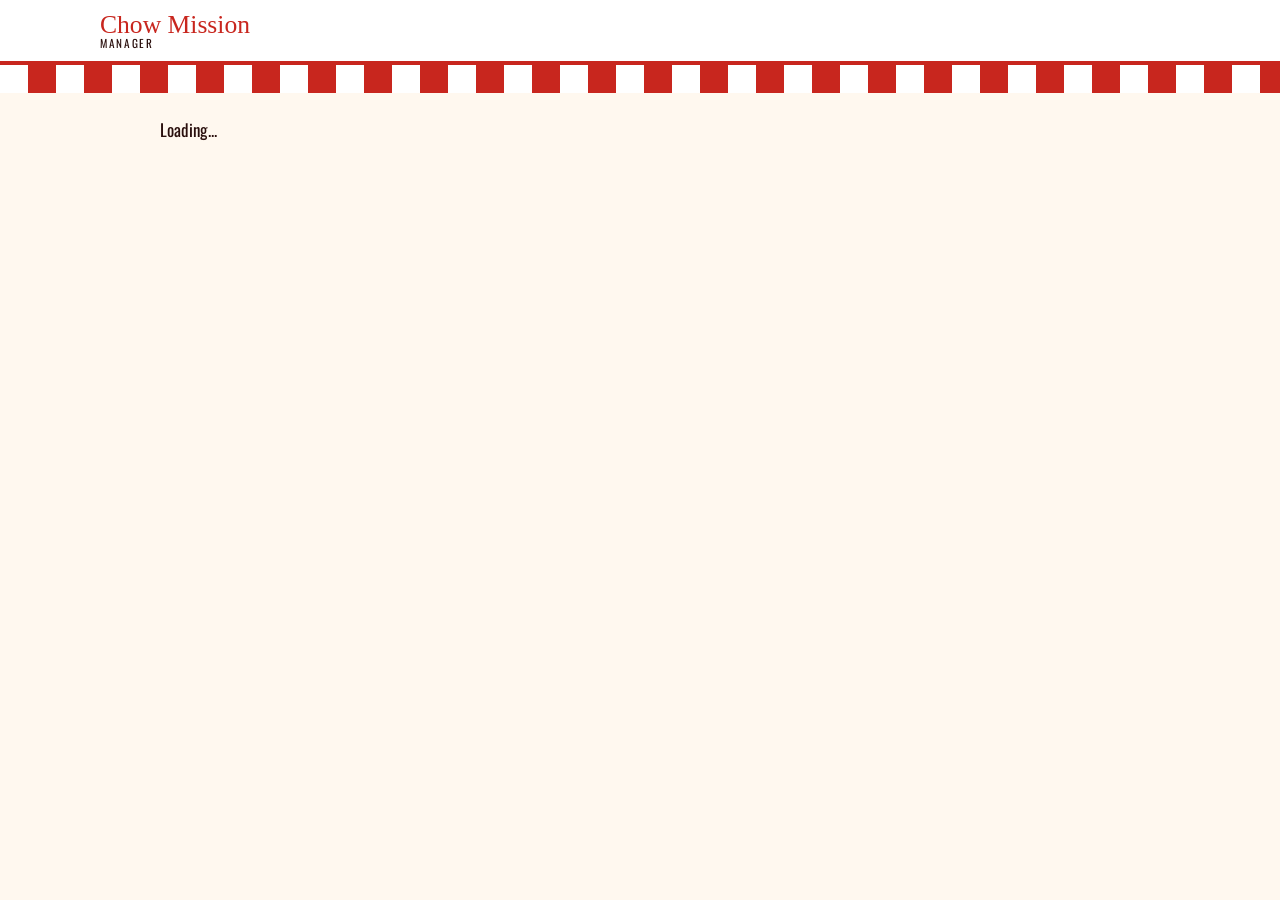
==== admin.html @ 342c5858 "Initial commit" ====
<!DOCTYPE html>
<html lang="en">
<head>
  <meta charset="UTF-8">
  <meta name="viewport" content="width=device-width, initial-scale=1">
  <meta name="robots" content="noindex, nofollow">
  <title>Manager | Chow Mission</title>
  <link rel="stylesheet" href="style.css">
</head>
<body>
  <div class="mode-banner hidden no-print" id="mode-banner"></div>
  <header class="site-header no-print">
    <div class="nav">
      <span class="logo">Chow Mission<small>MANAGER</small></span>
      <div class="admin-actions hidden" id="admin-actions">
        <label class="sound"><input type="checkbox" id="sound" checked> Sound alert</label>
        <button class="btn small outline" id="logout" type="button">Log out</button>
      </div>
    </div>
  </header>
  <div class="checker no-print" aria-hidden="true"></div>

  <main class="admin-wrap">
    <p id="loading">Loading...</p>

    <section class="card login-card hidden" id="login-view">
      <h2>Manager login</h2>
      <p class="muted" id="demo-hint"></p>
      <form id="login-form" novalidate>
        <div class="field">
          <label for="email">Email</label>
          <input id="email" type="email" autocomplete="username" required>
        </div>
        <div class="field">
          <label for="password">Password</label>
          <input id="password" type="password" autocomplete="current-password" required>
        </div>
        <p class="form-error" id="login-error" role="alert"></p>
        <button class="btn" type="submit">Log in</button>
      </form>
    </section>

    <section class="hidden" id="dash-view">
      <p class="form-error" id="dash-error" role="alert"></p>
      <div class="stats no-print" id="stats"></div>
      <div class="chips no-print" id="tabs"></div>
      <div class="chips no-print" id="filters"></div>
      <div id="list"></div>
    </section>
  </main>

  <script src="firebase-config.js"></script>
  <script src="db.js"></script>
  <script src="admin.js"></script>
</body>
</html>
---- style.css ----
/* ===== Chow Mission by Choprice — red & white theme ===== */
@import url('https://fonts.googleapis.com/css2?family=Oswald:wght@400;500;600&family=Permanent+Marker&display=swap');

:root{
  --red:#c8261e;
  --red-dark:#9e1b15;
  --red-soft:#fde8e6; 
  --cream:#fff8ef;
  --white:#ffffff;
  --ink:#2a0f0d;
  --radius:22px;
  --shadow:0 6px 0 var(--red-dark);
  --maxw:1120px;
}
*{box-sizing:border-box;margin:0;padding:0}
html{scroll-behavior:smooth}
body{font-family:'Oswald',sans-serif;background:var(--cream);color:var(--ink);line-height:1.55;font-size:17px}
img{max-width:100%;display:block}
a{color:var(--red);text-decoration:none}
h1,h2,h3{font-family:'Permanent Marker',cursive;font-weight:400;color:var(--red);line-height:1.1}
h1{font-size:clamp(2.4rem,7vw,4.6rem)}
h2{font-size:clamp(1.8rem,4.5vw,2.8rem);margin-bottom:.5rem}
h3{font-size:1.5rem}
.wrap{max-width:var(--maxw);margin:0 auto;padding:0 20px}
.section{padding:56px 0}
.center{text-align:center}
.lead{font-size:1.15rem;max-width:620px}
.center .lead{margin-inline:auto}

/* checkerboard strip */
.checker{height:28px;background:conic-gradient(var(--red) 25%,var(--white) 0 50%,var(--red) 0 75%,var(--white) 0) 0 0/56px 56px}

/* ===== Header / nav ===== */
.site-header{position:sticky;top:0;z-index:50;background:var(--white);border-bottom:4px solid var(--red)}
.nav{display:flex;align-items:center;justify-content:space-between;gap:16px;padding:12px 20px;max-width:var(--maxw);margin:0 auto}
.logo{font-family:'Permanent Marker',cursive;color:var(--red);font-size:1.6rem;line-height:1}
.logo small{display:block;font-family:'Oswald',sans-serif;font-size:.7rem;letter-spacing:.15em;color:var(--ink)}
.nav-links{display:flex;gap:6px;list-style:none;align-items:center}
.nav-links a{display:block;padding:8px 14px;border-radius:999px;color:var(--ink);font-weight:500;text-transform:uppercase;letter-spacing:.06em;font-size:.95rem}
.nav-links a:hover{background:var(--red-soft)}
.nav-links a.active{background:var(--red);color:var(--white)}
.cart-pill{background:var(--ink);color:var(--white)!important}
.cart-pill span{background:var(--red);border-radius:999px;padding:0 8px;margin-left:6px}
.menu-toggle{display:none;background:var(--red);color:var(--white);border:0;border-radius:12px;padding:8px 14px;font:inherit;cursor:pointer}

/* ===== Buttons ===== */
.btn{display:inline-block;background:var(--red);color:var(--white);border:3px solid var(--red-dark);border-radius:999px;padding:12px 28px;font:600 1rem 'Oswald',sans-serif;text-transform:uppercase;letter-spacing:.08em;cursor:pointer;box-shadow:0 4px 0 var(--red-dark);transition:transform .1s,box-shadow .1s}
.btn:hover{transform:translateY(2px);box-shadow:0 2px 0 var(--red-dark)}
.btn:active{transform:translateY(4px);box-shadow:none}
.btn.outline{background:var(--white);color:var(--red)}
.btn.small{padding:6px 16px;font-size:.85rem}

/* ===== Hero ===== */
.hero{background:var(--red);color:var(--white);position:relative;overflow:hidden}
.hero .wrap{display:grid;grid-template-columns:1.2fr .8fr;gap:32px;align-items:center;padding-top:64px;padding-bottom:64px}
.hero h1{color:var(--white);text-shadow:4px 4px 0 var(--red-dark)}
.hero p{margin:18px 0 28px;font-size:1.2rem;max-width:520px}
.hero .btn{background:var(--white);color:var(--red);border-color:var(--red-dark)}
.hero .btn.outline{background:transparent;color:var(--white);border-color:var(--white);box-shadow:none}
.hero-badge{background:var(--white);color:var(--red);border:6px solid var(--red-dark);border-radius:50%;aspect-ratio:1;display:grid;place-items:center;text-align:center;padding:24px;transform:rotate(-6deg);box-shadow:0 10px 0 var(--red-dark);max-width:320px;margin-inline:auto}
.hero-badge strong{font-family:'Permanent Marker',cursive;font-size:2.3rem;line-height:1;display:block}
.hero-badge span{color:var(--ink);letter-spacing:.12em;font-size:.85rem}

/* ===== Cards ===== */
.grid{display:grid;gap:24px}
.grid.cols-2{grid-template-columns:repeat(2,1fr)}
.grid.cols-3{grid-template-columns:repeat(3,1fr)}
.card{background:var(--white);border:4px solid var(--red);border-radius:var(--radius);padding:24px;box-shadow:var(--shadow)}
.card h3{margin-bottom:8px}
.card .icon{font-size:2.4rem;margin-bottom:8px}
.card.red{background:var(--red);color:var(--white)}
.card.red h3{color:var(--white)}
.price{font-family:'Permanent Marker',cursive;color:var(--red);font-size:1.4rem}

/* ===== Menu ===== */
.menu-grid{display:grid;grid-template-columns:repeat(2,minmax(0,1fr));gap:24px;align-items:stretch}
.menu-card{background:var(--white);border:4px solid var(--red);border-radius:var(--radius);padding:20px 22px;box-shadow:var(--shadow)}
.menu-card .blurb{font-size:.95rem;color:#6b3a36;margin-bottom:10px}
.menu-item{display:flex;align-items:center;justify-content:space-between;gap:12px;padding:8px 0;border-top:2px dashed var(--red-soft)}
.menu-item:first-of-type{border-top:0}
.menu-item .name{flex:1;font-weight:500;text-transform:uppercase;letter-spacing:.03em}
.menu-item .desc{display:block;font-size:.8rem;font-weight:400;text-transform:none;color:#7a4a46;letter-spacing:0}
.menu-note{background:var(--red-soft);border-left:6px solid var(--red);padding:14px 18px;border-radius:10px;margin-top:20px;font-size:.95rem}

/* ===== Order page ===== */
.order-layout{display:grid;grid-template-columns:1.1fr .9fr;gap:28px;align-items:start}
.toggle{display:grid;grid-template-columns:1fr 1fr;border:4px solid var(--red);border-radius:999px;overflow:hidden;margin-bottom:20px}
.toggle input{position:absolute;opacity:0;pointer-events:none}
.toggle label{padding:12px;text-align:center;cursor:pointer;font-weight:600;text-transform:uppercase;letter-spacing:.06em;color:var(--red)}
.toggle input:checked + label{background:var(--red);color:var(--white)}
.toggle input:focus-visible + label{outline:3px solid var(--ink);outline-offset:-6px}
.field{margin-bottom:16px}
.field label{display:block;font-weight:500;margin-bottom:4px;text-transform:uppercase;font-size:.85rem;letter-spacing:.06em}
.field input,.field select,.field textarea{width:100%;padding:12px 14px;border:3px solid var(--red);border-radius:14px;font:inherit;background:var(--white);color:var(--ink)}
.field input:focus,.field select:focus,.field textarea:focus{outline:3px solid var(--red-soft);border-color:var(--red-dark)}
.field .error{color:var(--red-dark);font-size:.85rem;display:none}
.field.invalid .error{display:block}
.field.invalid input,.field.invalid textarea{border-color:var(--red-dark);background:var(--red-soft)}
.hidden{display:none!important}
.cart-line{display:flex;align-items:center;gap:10px;padding:10px 0;border-bottom:2px dashed var(--red-soft)}
.cart-line .info{flex:1}
.cart-line .info small{display:block;color:#7a4a46}
.qty{display:flex;align-items:center;gap:8px}
.qty button{width:30px;height:30px;border-radius:50%;border:3px solid var(--red);background:var(--white);color:var(--red);font:600 1rem 'Oswald';cursor:pointer;line-height:1}
.qty button:hover{background:var(--red);color:var(--white)}
.totals{margin-top:14px}
.totals div{display:flex;justify-content:space-between;padding:4px 0}
.totals .grand{font-size:1.3rem;font-weight:600;border-top:3px solid var(--red);margin-top:6px;padding-top:10px;color:var(--red)}
.empty{text-align:center;padding:24px 0;color:#7a4a46}
.summary{position:sticky;top:96px}
.quick-add{display:flex;flex-wrap:wrap;gap:8px;margin-top:14px}
.chip{border:3px solid var(--red);background:var(--white);color:var(--red);border-radius:999px;padding:4px 14px;font:500 .85rem 'Oswald';cursor:pointer}
.chip:hover{background:var(--red);color:var(--white)}

/* ===== Contact ===== */
.contact-list{list-style:none}
.contact-list li{display:flex;gap:14px;padding:12px 0;border-bottom:2px dashed var(--red-soft)}
.contact-list .ico{font-size:1.5rem}
.map{border:4px solid var(--red);border-radius:var(--radius);overflow:hidden;box-shadow:var(--shadow);min-height:340px}
.map iframe{width:100%;height:100%;min-height:340px;border:0}

/* ===== Steps ===== */
.steps{counter-reset:s;list-style:none}
.steps li{counter-increment:s;position:relative;padding-left:56px;margin-bottom:18px}
.steps li::before{content:counter(s);position:absolute;left:0;top:-2px;width:40px;height:40px;border-radius:50%;background:var(--red);color:var(--white);display:grid;place-items:center;font-family:'Permanent Marker',cursive;font-size:1.2rem}

/* ===== Footer / toast ===== */
.site-footer{background:var(--red);color:var(--white);margin-top:40px}
.site-footer .wrap{display:flex;flex-wrap:wrap;gap:20px;justify-content:space-between;padding:32px 20px}
.site-footer a{color:var(--white);text-decoration:underline}
.site-footer small{display:block;width:100%;opacity:.85}
.toast{position:fixed;left:50%;bottom:24px;transform:translate(-50%,120px);background:var(--ink);color:var(--white);padding:12px 22px;border-radius:999px;transition:transform .25s;z-index:99;border:3px solid var(--red)}
.toast.show{transform:translate(-50%,0)}

/* ===== Responsive ===== */
@media (max-width:860px){
  .hero .wrap,.order-layout,.grid.cols-2,.grid.cols-3{grid-template-columns:1fr}
  .menu-grid{grid-template-columns:1fr}
  .summary{position:static}
  .menu-toggle{display:block}
  .nav-links{display:none;position:absolute;top:100%;left:0;right:0;background:var(--white);flex-direction:column;align-items:stretch;padding:12px 20px 18px;border-bottom:4px solid var(--red)}
  .nav-links.open{display:flex}
  .hero-badge{max-width:220px}
}
@media (prefers-reduced-motion:reduce){*{transition:none!important;scroll-behavior:auto!important}}


/* ===== Forms: spam trap, errors, notes ===== */
.hp{position:absolute;left:-9999px;width:1px;height:1px;overflow:hidden}
.form-error{color:var(--red-dark);font-weight:500;margin-bottom:10px;min-height:1.2em}
.form-note{font-size:.85rem;color:#7a4a46;margin-top:10px}
.muted{color:#7a4a46;font-size:.9rem}

/* ===== Manager dashboard ===== */
.mode-banner{background:var(--ink);color:var(--white);padding:8px 16px;text-align:center;font-size:.9rem}
.admin-wrap{max-width:1000px;margin:0 auto;padding:24px 20px 60px}
.login-card{max-width:420px;margin:48px auto}
.admin-actions{display:flex;align-items:center;gap:14px}
.admin-actions .sound{font-size:.9rem;cursor:pointer}
.stats{display:grid;grid-template-columns:repeat(auto-fit,minmax(150px,1fr));gap:12px;margin-bottom:18px}
.stat{background:var(--white);border:3px solid var(--red);border-radius:16px;padding:10px 16px}
.stat span{font-size:.8rem;text-transform:uppercase;letter-spacing:.06em}
.stat b{display:block;font-family:'Permanent Marker',cursive;font-weight:400;font-size:1.8rem;color:var(--red);line-height:1.15}
.linkbtn{background:none;border:0;color:var(--red);text-decoration:underline;cursor:pointer;font:inherit;padding:0}
.chips{display:flex;flex-wrap:wrap;gap:8px;margin-bottom:14px}
.chip.on{background:var(--red);color:var(--white)}
.order-card{background:var(--white);border:4px solid var(--red);border-radius:var(--radius);padding:18px 20px;margin-bottom:16px;box-shadow:var(--shadow)}
.order-card.is-new{border-color:var(--ink);box-shadow:0 6px 0 var(--red)}
.order-head{display:flex;flex-wrap:wrap;gap:8px;align-items:center;justify-content:space-between}
.order-no{font-family:'Permanent Marker',cursive;font-size:1.4rem;color:var(--red)}
.badge{display:inline-block;padding:2px 12px;border-radius:999px;font-size:.8rem;font-weight:600;text-transform:uppercase;letter-spacing:.06em;border:2px solid var(--red);color:var(--red)}
.badge.solid{background:var(--red);color:var(--white)}
.badge.dark{background:var(--ink);color:var(--white);border-color:var(--ink)}
.order-grid{display:grid;grid-template-columns:1fr 1fr;gap:6px 24px;margin:12px 0}
.order-items{list-style:none;border-top:2px dashed var(--red-soft);border-bottom:2px dashed var(--red-soft);padding:8px 0;margin:8px 0}
.order-items li{display:flex;justify-content:space-between;padding:2px 0}
.order-total{display:flex;justify-content:space-between;gap:12px;flex-wrap:wrap}
.order-notes{background:var(--red-soft);border-radius:10px;padding:8px 12px;margin-top:10px;white-space:pre-wrap}
.card-actions{display:flex;flex-wrap:wrap;gap:8px;margin-top:12px}
.btn.ghost{background:var(--white);color:var(--ink);border-color:var(--ink);box-shadow:none}
@media (max-width:640px){.order-grid{grid-template-columns:1fr}}
@media print{
  body.printing .no-print,body.printing .mode-banner,body.printing .site-header,body.printing .checker{display:none!important}
  body.printing .order-card:not(.print-me){display:none!important}
  body.printing .order-card{box-shadow:none}
}

/* ===== Uber Eats ===== */
.btn.dark{background:var(--ink);border-color:#000;box-shadow:0 4px 0 #000;color:var(--white)}
.btn.dark:hover{box-shadow:0 2px 0 #000}
.uber-box{display:flex;align-items:center;justify-content:space-between;gap:16px;flex-wrap:wrap;background:var(--white);border:4px solid var(--ink);border-radius:var(--radius);padding:16px 22px;margin-top:24px}
.uber-box.hidden{display:none!important}
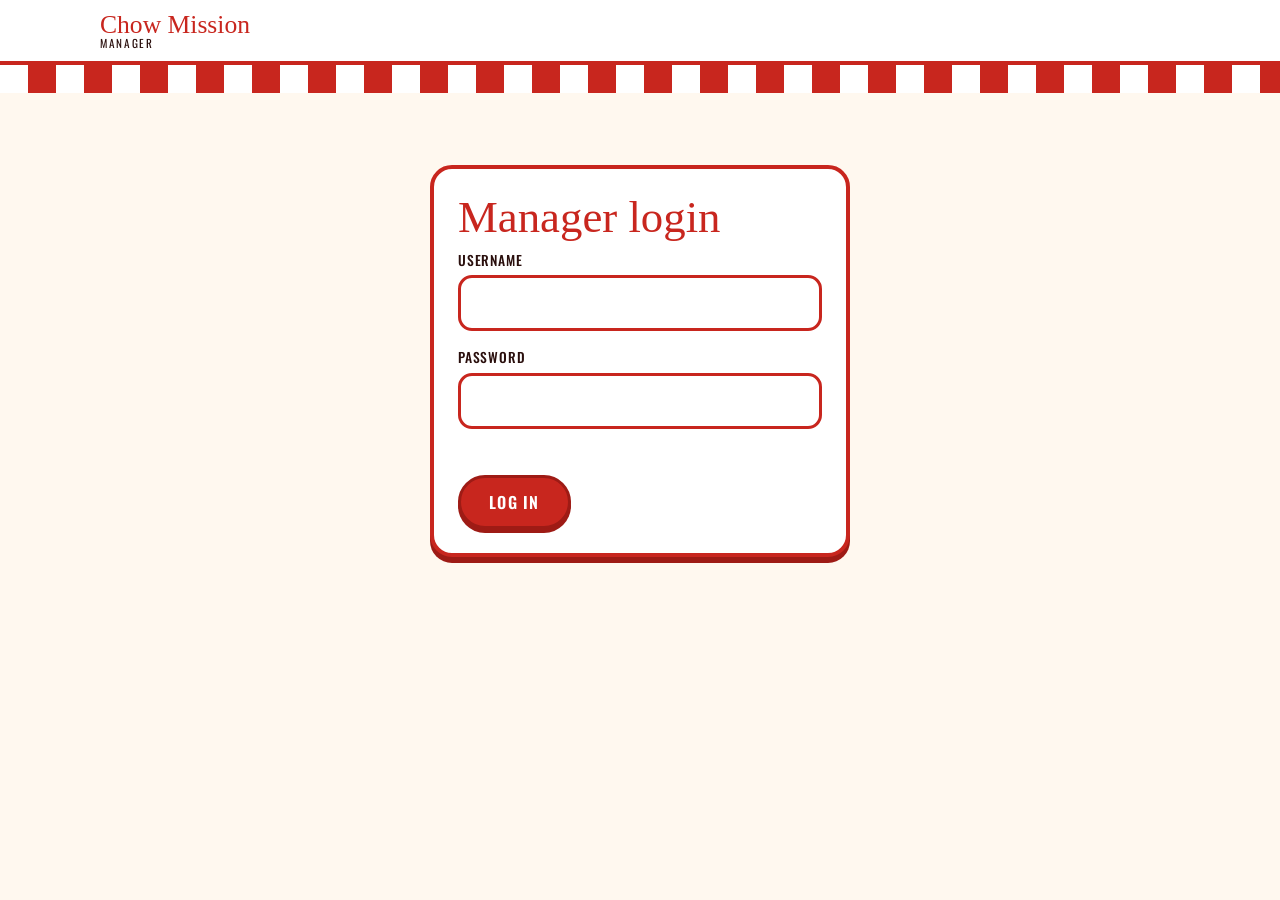
==== commit 01a6b925: "Added and also upload or update track.html and track.js" ====
--- a/admin.html
+++ b/admin.html
@@ -28,8 +28,8 @@
       <p class="muted" id="demo-hint"></p>
       <form id="login-form" novalidate>
         <div class="field">
-          <label for="email">Email</label>
-          <input id="email" type="email" autocomplete="username" required>
+          <label for="username">Username</label>
+          <input id="username" type="text" autocomplete="username" autocapitalize="none" spellcheck="false" required>
         </div>
         <div class="field">
           <label for="password">Password</label>
@@ -49,7 +49,6 @@
     </section>
   </main>
 
-  <script src="firebase-config.js"></script>
   <script src="db.js"></script>
   <script src="admin.js"></script>
 </body>
--- a/style.css
+++ b/style.css
@@ -4,7 +4,7 @@
 :root{
   --red:#c8261e;
   --red-dark:#9e1b15;
-  --red-soft:#fde8e6; 
+  --red-soft:#fde8e6;
   --cream:#fff8ef;
   --white:#ffffff;
   --ink:#2a0f0d;
